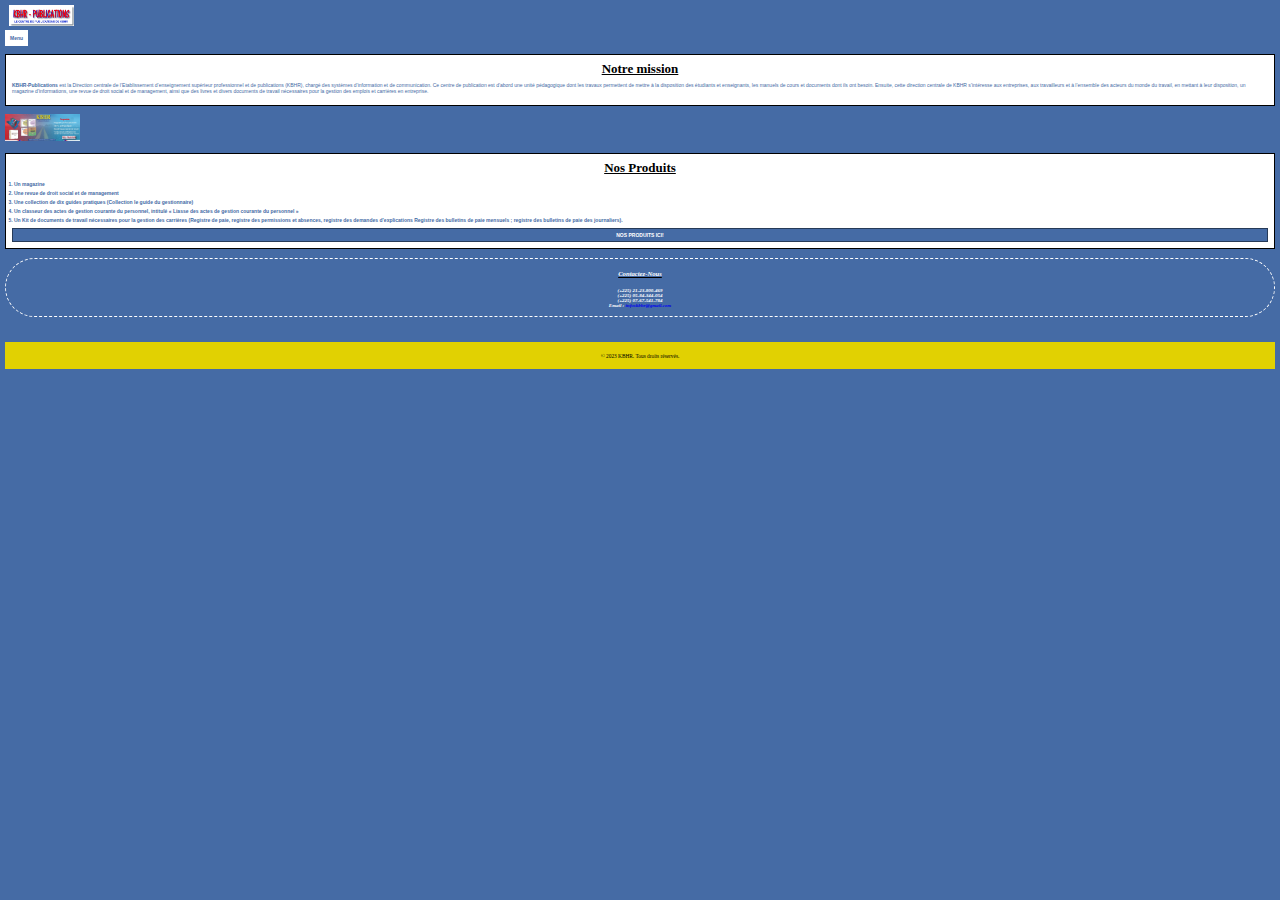
==== index.html @ 94de856d "Update index.html" ====
<!DOCTYPE html>
<html lang="fr">
<head>
    <meta charset="UTF-8">
    <meta http-equiv="X-UA-Compatible" content="IE=edge">
    <meta name="viewport" content="width=85px">
    <title>KBHR-PUBLICATIONS</title>
    <link rel="stylesheet" href="design.css">
</head>
<body>
    <img class="logo" src="publi.jpg" alt="">
    <header>
        <div class="dropdown">
        <button class="dropbtn">Menu</button>
        <div class="dropdown-content">
            <a href="index.html">Accueil</a>
            <a href="rayon.html">Librairie</a>
            <a href="">Meilleures Ventes</a>
        </div>
        </div>
    
    </header>
    <div class="pge">
        <h4 class="titre">Notre mission</h4>
        <p class="t1"> <b>KBHR-Publications</b> est la Direction centrale de l’Etablissement d’enseignement supérieur professionnel et de publications (KBHR), chargé des systèmes d’information et de communication.            Ce centre de publication est d’abord une unité pédagogique dont les travaux permettent de mettre à la disposition des étudiants et enseignants, les manuels de cours et documents dont ils ont besoin.
            Ensuite, cette direction centrale de KBHR s’intéresse aux entreprises, aux travailleurs et à l’ensemble des acteurs du monde du travail, en mettant à leur disposition, un magazine d’informations, une revue de droit social et de management, ainsi que des livres et divers documents de travail nécessaires pour la gestion des emplois et carrières en entreprise.  
        </p>
    </div>
    <img class="lm" src="296375882_112735154860342_49440845303319763_n.jpg" alt="">
    <div class="pg">
        <h4 class="titre">Nos Produits</h4>
        <ul class="pd">
            <li class="pd">Un magazine</li>
            <li class="pd">Une revue de droit social et de management</li>
            <li class="pd">Une collection de dix guides pratiques (Collection le guide du gestionnaire)</li>
            <li class="pd">Un classeur des actes de gestion courante du personnel, intitulé « Liasse des actes de gestion courante du personnel »</li>
            <li class="pd">Un Kit de documents de travail nécessaires pour la gestion des carrières
                (Registre de paie, registre des permissions et absences, registre des demandes d’explications
                  Registre des bulletins de paie mensuels ; registre des bulletins de paie des journaliers).
            </li>
        </ul>
            <a class="ach" href="rayon.html">NOS PRODUITS ICI!</a>
    </div>

    <script src="script.js"></script>

    <div class="address">
        <address>
            <h5 class="info">Contactez-Nous</h5>
        <p class="info">(+225) 21-23-800-469 <br>(+225) 05-84-344-054 <br>(+225) 07-67-541-784 <br> Email : <a class="mail" href="mailto:infoskbhr@gmail.com">infoskbhr@gmail.com</a></p>
        </address>
    </div>
    <footer>
        <p>&copy; 2023 KBHR. Tous droits réservés.</p>
    </footer>
</body>
</html>
---- design.css ----
body{
    background-color: #456ba5;
    position: relative;
    margin: 5px;
}
img.logo{
    width: 65px;
    text-align: center;
    display: block;
    margin-left: 4px;
    margin-right: 4px;

}
footer{
    color: black;
    text-align: center;
    font-family: Cambria, Cochin, Georgia, Times, 'Times New Roman', serif;
    font-size: 4pt;
    background-color: #e1d102;
    background-attachment: scroll;
    padding: 5px;
    padding-left: 2px;
    padding-right: 2px;
    margin-top: 25px;
}
h5.info{
    font-size: 5pt;
    text-decoration: underline;
    text-decoration-color: #000000;
    font-style: italic;
}
p.info{
    font-weight: bold;
    font-style: italic;
}
div.address{
    font-size: 5px;
    text-align: center;
    border-style: dashed;
    border-color: white;
    border-width: 1px;
    border-radius: 30px;
    margin-top: 9px;
    font-family: Georgia, 'Times New Roman', Times, serif;
    color: white;
   padding-bottom: 3px;
}
a.mail{
    text-decoration: none;
}
.dropbtn {
    background-color: white;
    color: #456ba5;
    padding: 5px 5px;
    border: none;
    cursor: pointer;
    font-size: 5px;
    font-family: Arial, Helvetica, sans-serif;
    font-weight: bold;
}
.dropdown-content {
    display: none;
    position: absolute;
    background-color: white;
    min-width: 30px;
    box-shadow: 0px 8px 16px 0px rgba(0,0,0,0.2);
    z-index: 1;
    font-size: 6px;
    font-family: Arial, Helvetica, sans-serif;
    font-weight: bold;
}
.dropdown-content a {
    color: black;
    padding: 5px;
    text-decoration: none;
    display: block;
}
.dropdown-content a:hover {
    background-color: #456ba5;
    color: white;
}
.dropdown:hover .dropdown-content {
    display: block;
}
.dropdown:hover .dropbtn {
    background-color: white;
    color: black;
}
button#profile-button {
    background-color: #456ba5;
    color: #fff;
    cursor: pointer;
    font-size: 5px;
    padding: 4px;
    margin-left: 7px;
    border-style: solid;
    border-color: #263a58;
    border-width: 1px;
}
h4.titre{
    font-family: Cambria, Cochin, Georgia, Times, 'Times New Roman', serif;
    font-size: 13px;
    text-decoration-line: underline;
    text-decoration-color: #000000;
    text-align: center;
    text-decoration-thickness: 1px;
    margin-top: 0px;
    margin-bottom: 4px;
}

p.t1{
    font-size: 5px;
    font-family: Arial, Helvetica, sans-serif;
    color: #456ba5;
}
div.pge{
    background-color: white;
    border-style: solid;
    border-color: #000000;
    border-width: 1px;
    padding: 6px;
    margin-top: 8px;
}
ul.pd{
    font-size: 5px;
    padding-left: 2px;
    font-family: Arial, Helvetica, sans-serif;
    
}
li.pd{
    margin-bottom: 3px;
    font-weight: bold;
    color: #456ba5;
    list-style: decimal;
    list-style-position: outside;
}
div.pg{
    background-color: white;
    border-style: solid;
    border-color: #000000;
    border-width: 1px;
    padding: 6px;
    margin-top: 8px;
}
img.lm{
    width: 75px;
    margin-top: 8px;
}

a.ach{
    font-size: 5px;
    text-align: center;
    font-family: Arial, Helvetica, sans-serif;
    font-weight: bold;
    background-color: #456ba5;
    align-self: center;
    border-style: solid;
    border-color: #263a58;
    border-width: 1px;
    padding-top: 3px;
    padding-bottom: 3px;
    color: white;
    display: block;
    text-decoration-line: none;
}
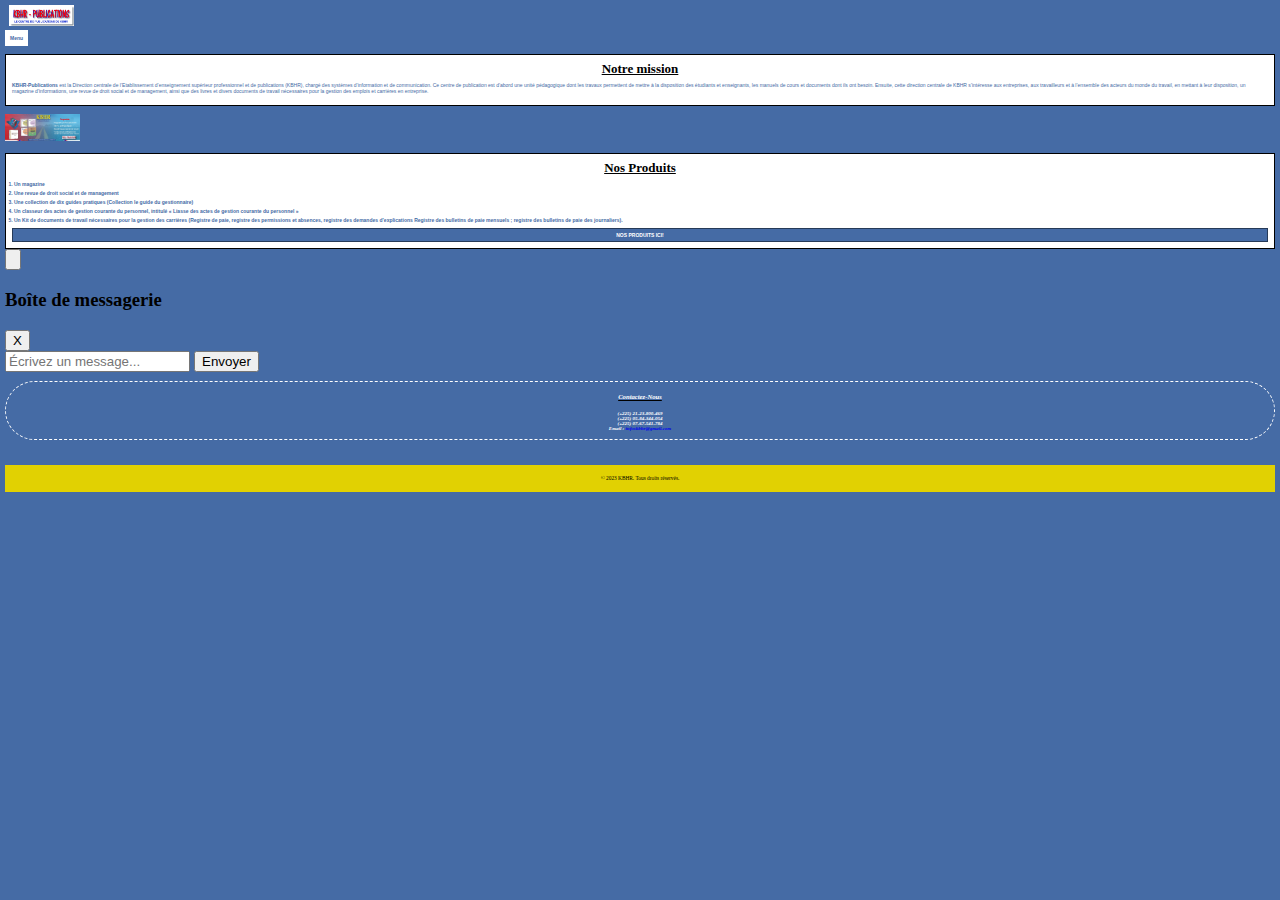
==== commit 6a8e002b: "Update index.html" ====
--- a/index.html
+++ b/index.html
@@ -44,6 +44,29 @@
 
     <script src="script.js"></script>
 
+
+        <div class="chat-container">
+        <button class="chat-button" onclick="toggleChat()">
+            <img class="bulle" src="Downloads/kisspng-computer-icons-scalable-vector-graphics-portable-n-bubble-svg-vector-icon-free-icons-uihere-5d06e6cc382247.1472002915607333882299.png" alt="">
+        </button>
+        <div class="chat-box" id="chatBox">
+          <div class="chat-header">
+            <h3>Boîte de messagerie</h3>
+            <button class="close-button" onclick="toggleChat()">X</button>
+          </div>
+          <div class="chat-messages" id="chatMessages">
+            <!-- Messages affichés ici -->
+          </div>
+          <div class="chat-input">
+            <input type="text" id="messageInput" placeholder="Écrivez un message...">
+            <button onclick="sendMessage()">Envoyer</button>
+          </div>
+        </div>
+      </div>
+      
+      <script src="java.js"></script>
+    
+
     <div class="address">
         <address>
             <h5 class="info">Contactez-Nous</h5>
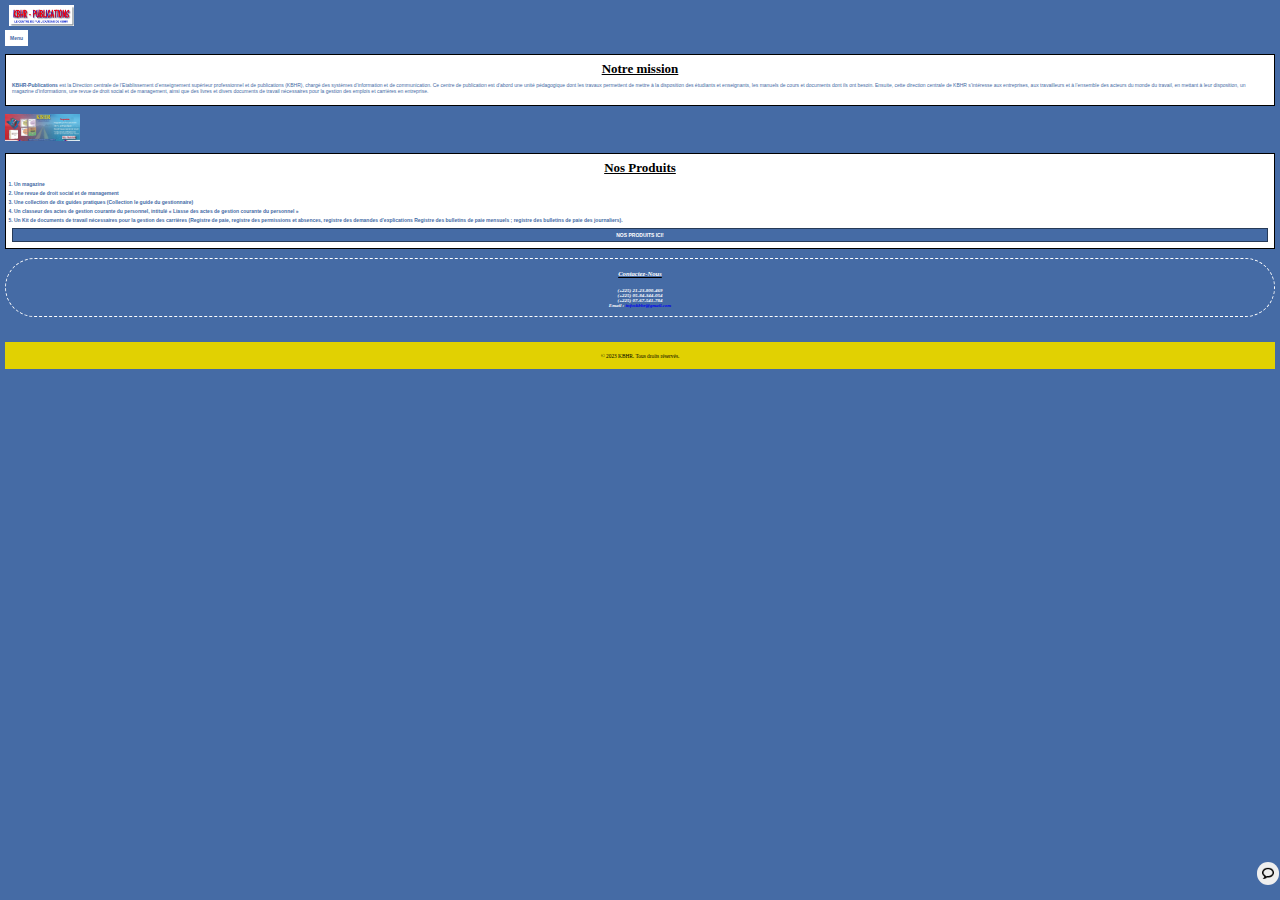
==== commit d28814d4: "Update index.html" ====
--- a/index.html
+++ b/index.html
@@ -47,7 +47,7 @@
 
         <div class="chat-container">
         <button class="chat-button" onclick="toggleChat()">
-            <img class="bulle" src="Downloads/kisspng-computer-icons-scalable-vector-graphics-portable-n-bubble-svg-vector-icon-free-icons-uihere-5d06e6cc382247.1472002915607333882299.png" alt="">
+            <img class="bulle" src="kisspng-computer-icons-scalable-vector-graphics-portable-n-bubble-svg-vector-icon-free-icons-uihere-5d06e6cc382247.1472002915607333882299.png" alt="">
         </button>
         <div class="chat-box" id="chatBox">
           <div class="chat-header">
--- a/design.css
+++ b/design.css
@@ -163,3 +163,105 @@
     display: block;
     text-decoration-line: none;
 }
+
+
+.chat-container {
+    position: fixed;
+    bottom: 15px;
+    right: 1px;
+  }
+  
+  .chat-button {
+    border-radius: 100px;
+    border-style: none;
+    border-width: 0.001cm;
+    font-size: 5px;
+    padding: 5px;
+  }
+  
+  .chat-box {
+    display: none;
+    border-color:#000000;
+    border-style: double;
+    border-width: 0.01cmpx;
+    border-radius: 20px;
+    width: 70px;
+    height: 120px;
+    overflow: auto;
+    background-color: #456ba5d5;
+  }
+  
+  .chat-header {
+    background-color: #456ba5;
+    padding: 2px;
+    display: flex;
+    justify-content: space-between;
+    font-size: 6px;
+    text-align: center;
+    font-family: Arial, Helvetica, sans-serif;
+  }
+  
+  .close-button {
+    cursor: pointer;
+    font-size: 6px;
+    padding: 2px;
+    border-radius: 100px;
+    margin-right: 6px;
+    border-style: none;
+    background-color: #ffffff;
+  }
+  
+  .chat-input {
+    display: flex;
+    align-items: center;
+    position: fixed;
+    bottom: 30px;
+    margin: 3px;
+  }
+  
+  .chat-input input[type="text"] {
+    flex: 1;
+    width: 38px;
+    font-size: 5px;
+    border-style: solid ;
+    border-width: 0.0001mm;
+    border-color: #000000;
+  }
+  
+  .chat-input button {
+    padding: 3px;
+    background-color: #456ba5;
+    color: #fff;
+    border: none;
+    cursor: pointer;
+    font-size: 4px;
+  }
+
+  .bulle{
+    width: 12px;
+  }
+
+  /* Style pour les messages envoyés */
+.message.sent {
+    background-color: white;
+    color: black;
+    align-self: flex-end;
+    border-radius: 10px;
+    padding: 5px;
+    padding-left: 4px;
+    margin: 5px;
+    font-size: 7px;
+    font-style: italic;
+    font-family: Arial, Helvetica, sans-serif;
+    text-align: right;
+  }
+  
+  /* Style pour les messages reçus */
+  .message.received {
+    background-color: #f0f0f0;
+    color: #000;
+    align-self: flex-start;
+    border-radius: 10px;
+    padding: 8px;
+    margin: 5px 0;
+  }
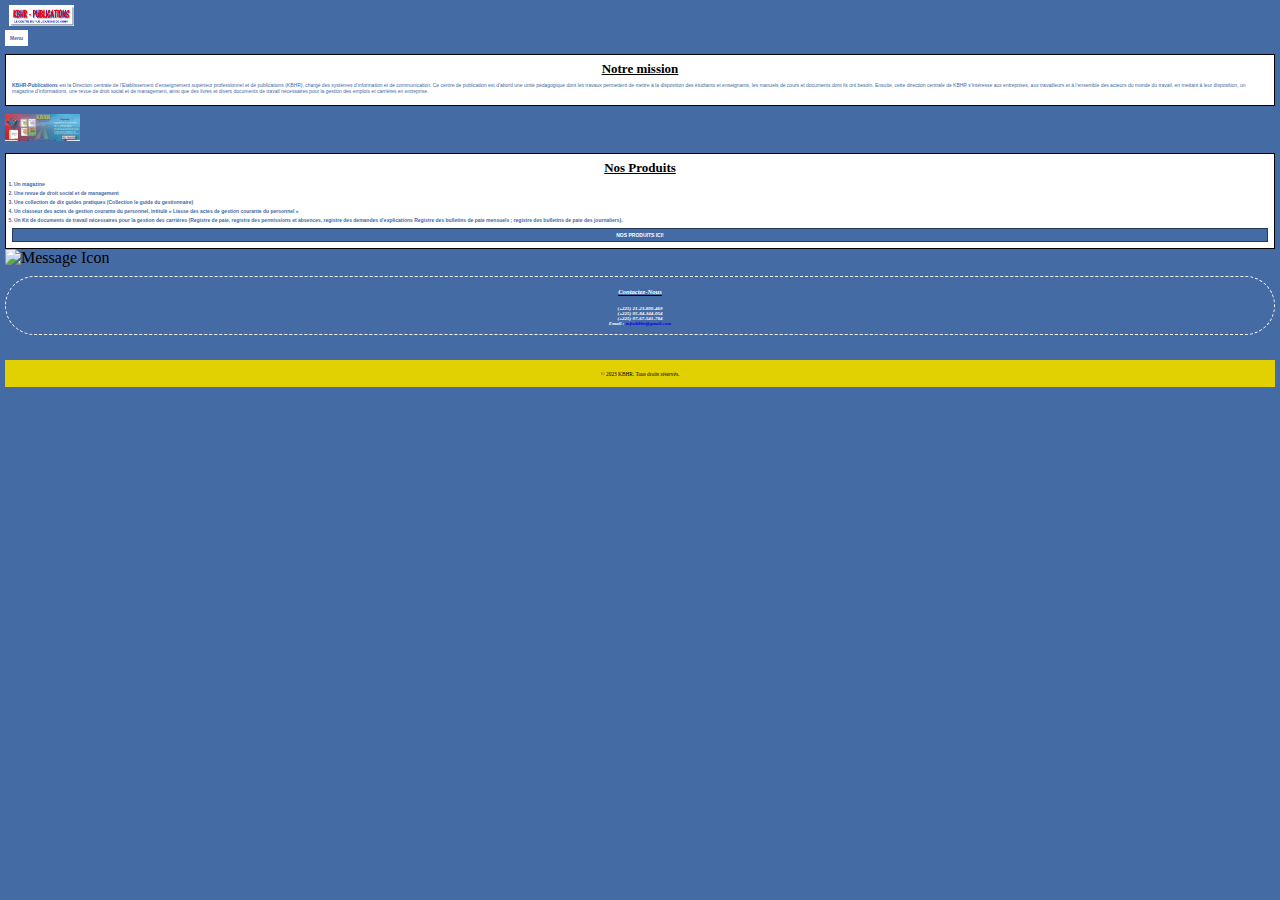
==== commit 0adb9304: "Update index.html" ====
--- a/index.html
+++ b/index.html
@@ -45,22 +45,18 @@
     <script src="script.js"></script>
 
 
-        <div class="chat-container">
-        <button class="chat-button" onclick="toggleChat()">
-            <img class="bulle" src="kisspng-computer-icons-scalable-vector-graphics-portable-n-bubble-svg-vector-icon-free-icons-uihere-5d06e6cc382247.1472002915607333882299.png" alt="">
-        </button>
+    <div class="chat-bubble">
+        <div class="chat-icon">
+          <img src="file:///C:/Users/DEDOH%20Maeva/Downloads/kisspng-computer-icons-scalable-vector-graphics-portable-n-bubble-svg-vector-icon-free-icons-uihere-5d06e6cc382247.1472002915607333882299.png" alt="Message Icon">
+        </div>
         <div class="chat-box" id="chatBox">
-          <div class="chat-header">
-            <h3>Boîte de messagerie</h3>
-            <button class="close-button" onclick="toggleChat()">X</button>
+          <div class="chat-content" id="chatContent">
+            <div class="message received"> Service d'aide automatique bonjour! Je suis Zoe, votre assistante virtuelle! </div>
           </div>
-          <div class="chat-messages" id="chatMessages">
-            <!-- Messages affichés ici -->
-          </div>
-          <div class="chat-input">
-            <input type="text" id="messageInput" placeholder="Écrivez un message...">
-            <button onclick="sendMessage()">Envoyer</button>
-          </div>
+          <input type="text" id="userInput" placeholder="Tapez votre message...">
+          <button id="sendMessageBtn">
+            <img src="file:///C:/Users/DEDOH%20Maeva/Pictures/t%C3%A9l%C3%A9chargement.png" alt="">
+          </button>
         </div>
       </div>
       
--- a/design.css
+++ b/design.css
@@ -165,10 +165,11 @@
 }
 
 
+
 .chat-container {
     position: fixed;
     bottom: 15px;
-    right: 1px;
+    right: 8px;
   }
   
   .chat-button {
@@ -177,14 +178,14 @@
     border-width: 0.001cm;
     font-size: 5px;
     padding: 5px;
+    background-color: rgba(255, 255, 255, 0.527);
   }
   
   .chat-box {
     display: none;
     border-color:#000000;
-    border-style: double;
-    border-width: 0.01cmpx;
-    border-radius: 20px;
+    border-style: solid;
+    border-width: 0.00001cm;
     width: 70px;
     height: 120px;
     overflow: auto;
@@ -193,12 +194,14 @@
   
   .chat-header {
     background-color: #456ba5;
-    padding: 2px;
-    display: flex;
-    justify-content: space-between;
-    font-size: 6px;
-    text-align: center;
-    font-family: Arial, Helvetica, sans-serif;
+    padding: 1px;
+    position: fixed;
+    font-size: 6px;
+    padding: 1px;
+    text-align: center;
+    font-family: Arial, Helvetica, sans-serif;
+    z-index: 2;
+    color: white;
   }
   
   .close-button {
@@ -206,7 +209,6 @@
     font-size: 6px;
     padding: 2px;
     border-radius: 100px;
-    margin-right: 6px;
     border-style: none;
     background-color: #ffffff;
   }
@@ -215,17 +217,20 @@
     display: flex;
     align-items: center;
     position: fixed;
-    bottom: 30px;
+    bottom: 15px;
     margin: 3px;
   }
   
   .chat-input input[type="text"] {
     flex: 1;
     width: 38px;
-    font-size: 5px;
-    border-style: solid ;
-    border-width: 0.0001mm;
+    font-size: 6px;
+    border-style: none ;
+    border-style: solid;
+    border-width: 0.01cm;
     border-color: #000000;
+    position: absolute;
+    top: 1px;
   }
   
   .chat-input button {
@@ -234,7 +239,11 @@
     color: #fff;
     border: none;
     cursor: pointer;
+    pointer-events: none;
     font-size: 4px;
+    position: absolute;
+    top: 1px;
+    left: 45px;
   }
 
   .bulle{
@@ -265,3 +274,6 @@
     padding: 8px;
     margin: 5px 0;
   }
+  .chat-messages{
+    z-index: 1;
+  }
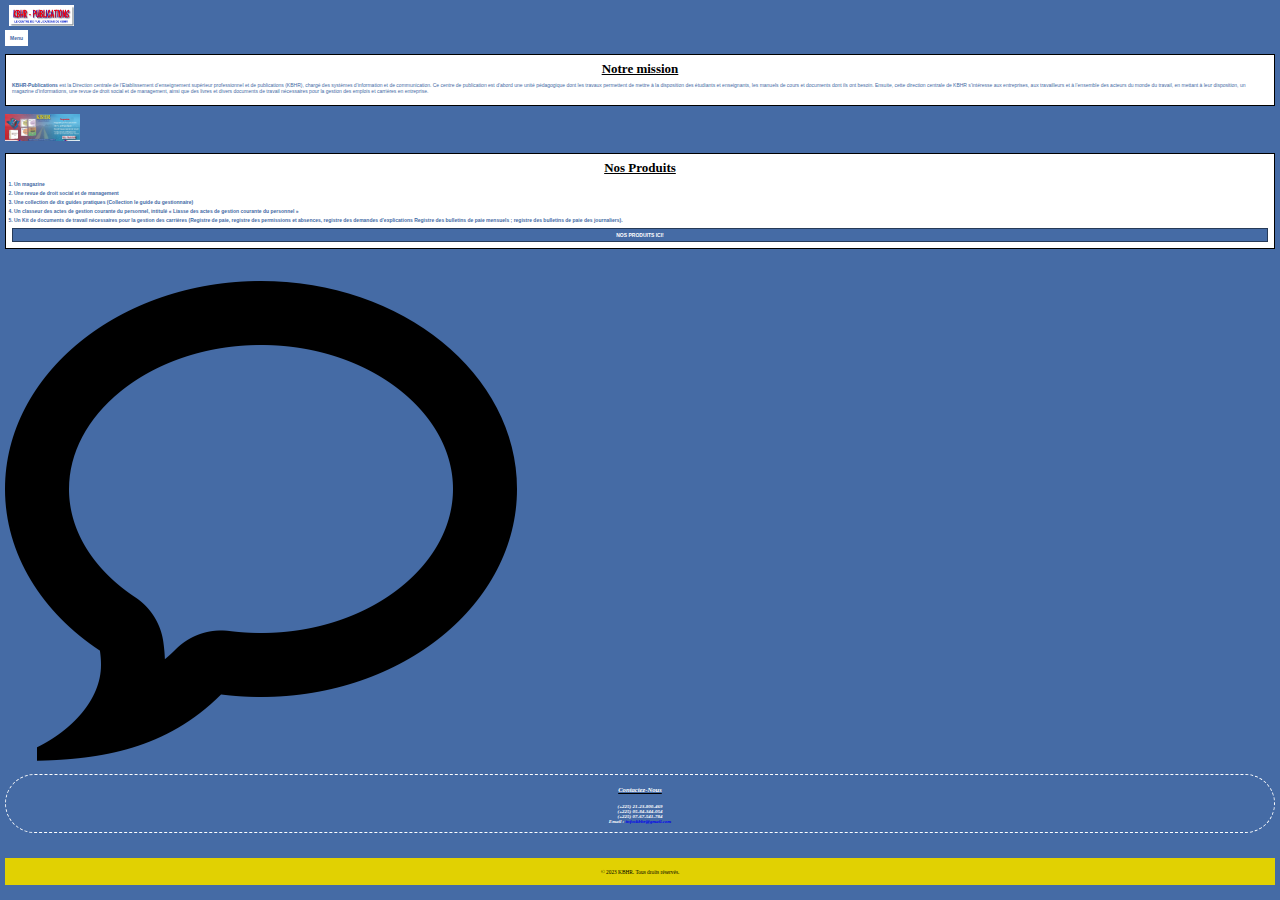
==== commit cd1b00e3: "Update index.html" ====
--- a/index.html
+++ b/index.html
@@ -47,7 +47,7 @@
 
     <div class="chat-bubble">
         <div class="chat-icon">
-          <img src="file:///C:/Users/DEDOH%20Maeva/Downloads/kisspng-computer-icons-scalable-vector-graphics-portable-n-bubble-svg-vector-icon-free-icons-uihere-5d06e6cc382247.1472002915607333882299.png" alt="Message Icon">
+          <img src="kisspng-computer-icons-scalable-vector-graphics-portable-n-bubble-svg-vector-icon-free-icons-uihere-5d06e6cc382247.1472002915607333882299.png" alt="Message Icon">
         </div>
         <div class="chat-box" id="chatBox">
           <div class="chat-content" id="chatContent">
@@ -55,7 +55,7 @@
           </div>
           <input type="text" id="userInput" placeholder="Tapez votre message...">
           <button id="sendMessageBtn">
-            <img src="file:///C:/Users/DEDOH%20Maeva/Pictures/t%C3%A9l%C3%A9chargement.png" alt="">
+            <img src="t%C3%A9l%C3%A9chargement.png" alt="">
           </button>
         </div>
       </div>
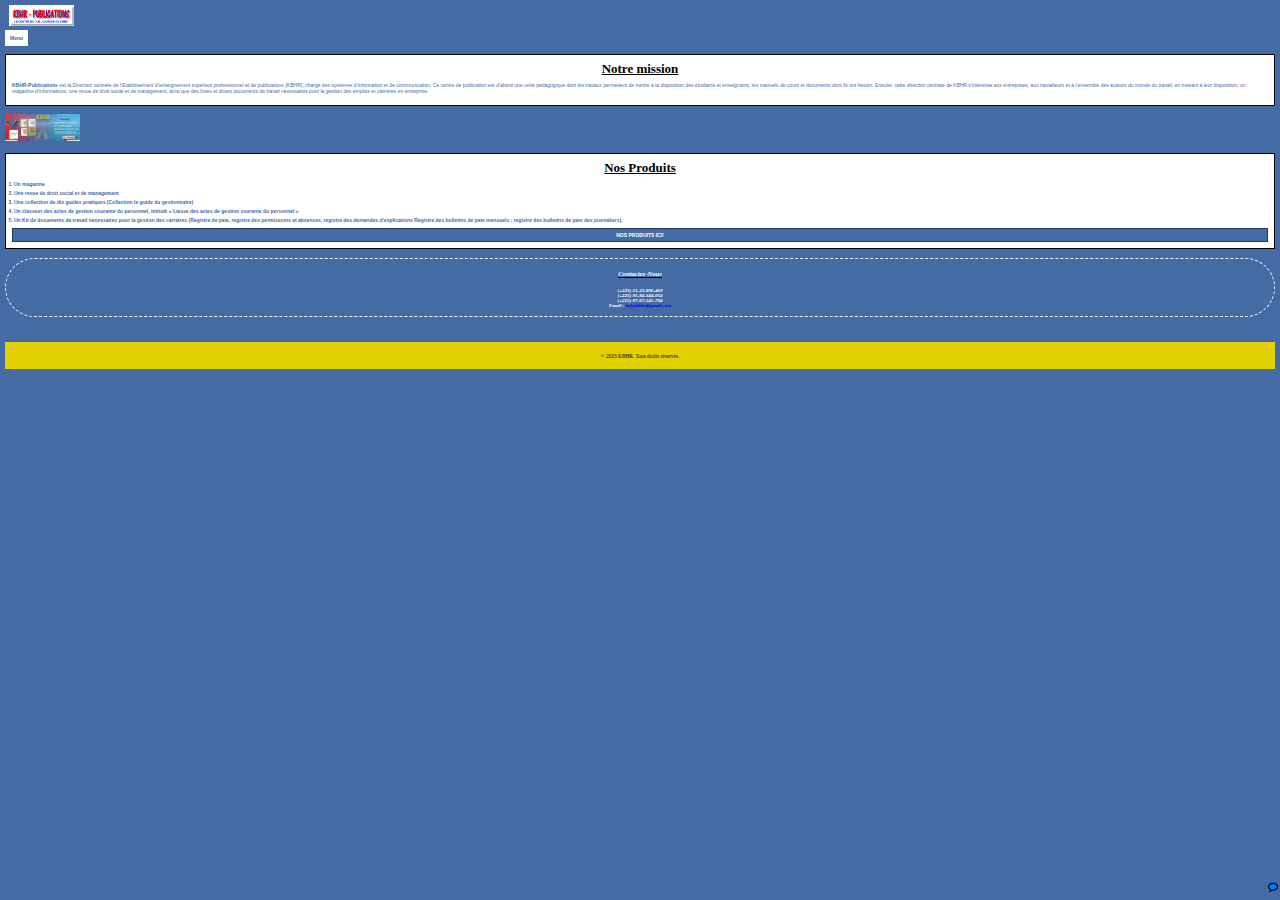
==== commit f3381d1f: "Update index.html" ====
--- a/index.html
+++ b/index.html
@@ -55,7 +55,7 @@
           </div>
           <input type="text" id="userInput" placeholder="Tapez votre message...">
           <button id="sendMessageBtn">
-            <img src="t%C3%A9l%C3%A9chargement.png" alt="">
+            <img class="envoi" src="t%C3%A9l%C3%A9chargement.png" alt="">
           </button>
         </div>
       </div>
--- a/design.css
+++ b/design.css
@@ -166,114 +166,82 @@
 
 
 
-.chat-container {
-    position: fixed;
-    bottom: 15px;
-    right: 8px;
-  }
-  
-  .chat-button {
-    border-radius: 100px;
-    border-style: none;
-    border-width: 0.001cm;
-    font-size: 5px;
-    padding: 5px;
-    background-color: rgba(255, 255, 255, 0.527);
-  }
-  
-  .chat-box {
-    display: none;
-    border-color:#000000;
-    border-style: solid;
-    border-width: 0.00001cm;
-    width: 70px;
-    height: 120px;
-    overflow: auto;
-    background-color: #456ba5d5;
-  }
-  
-  .chat-header {
-    background-color: #456ba5;
-    padding: 1px;
-    position: fixed;
-    font-size: 6px;
-    padding: 1px;
-    text-align: center;
-    font-family: Arial, Helvetica, sans-serif;
-    z-index: 2;
-    color: white;
-  }
-  
-  .close-button {
-    cursor: pointer;
-    font-size: 6px;
-    padding: 2px;
-    border-radius: 100px;
-    border-style: none;
-    background-color: #ffffff;
-  }
-  
-  .chat-input {
-    display: flex;
-    align-items: center;
-    position: fixed;
-    bottom: 15px;
-    margin: 3px;
-  }
-  
-  .chat-input input[type="text"] {
-    flex: 1;
-    width: 38px;
-    font-size: 6px;
-    border-style: none ;
-    border-style: solid;
-    border-width: 0.01cm;
-    border-color: #000000;
-    position: absolute;
-    top: 1px;
-  }
-  
-  .chat-input button {
-    padding: 3px;
-    background-color: #456ba5;
-    color: #fff;
-    border: none;
-    cursor: pointer;
-    pointer-events: none;
-    font-size: 4px;
-    position: absolute;
-    top: 1px;
-    left: 45px;
-  }
-
-  .bulle{
-    width: 12px;
-  }
-
-  /* Style pour les messages envoyés */
-.message.sent {
-    background-color: white;
-    color: black;
-    align-self: flex-end;
-    border-radius: 10px;
-    padding: 5px;
-    padding-left: 4px;
-    margin: 5px;
-    font-size: 7px;
-    font-style: italic;
-    font-family: Arial, Helvetica, sans-serif;
-    text-align: right;
-  }
-  
-  /* Style pour les messages reçus */
-  .message.received {
-    background-color: #f0f0f0;
-    color: #000;
-    align-self: flex-start;
-    border-radius: 10px;
-    padding: 8px;
-    margin: 5px 0;
-  }
-  .chat-messages{
-    z-index: 1;
-  }
+.chat-bubble {
+  position: fixed;
+  bottom: 8px;
+  right: 2px;
+  z-index: 1000;
+}
+
+.chat-box {
+  display: none;
+  max-width: 70px;
+  height: 100px;
+  background-color: #fff;
+  border-radius: 8px;
+  box-shadow: 0 0 10px rgba(0, 0, 0, 0.1);
+}
+
+.chat-icon {
+  width: 10px;
+  height: 10px;
+  border-radius: 50%;
+  background-color: #007bff;
+  display: flex;
+  align-items: center;
+  justify-content: center;
+  cursor: pointer;
+}
+
+.chat-icon img {
+  width: 10px;
+  height: 10px;
+  color: #fff;
+}
+
+.chat-content {
+  padding: 5px;
+  margin-bottom: 6px;
+  padding: 5px;
+  max-height: 50px; /* Définissez la hauteur maximale souhaitée pour la zone de chat */
+  overflow-y: auto; /* Activez le défilement vertical lorsque nécessaire */
+}
+
+.message {
+  padding: 8px;
+  border-radius: 4px;
+  margin-bottom: 6px;
+}
+
+.received {
+  background-color: #f1f0f0;
+  font-size: 5px;
+  font-family: Arial, Helvetica, sans-serif0;
+  padding: 4px;
+}
+
+.sent {
+  background-color: #007bff;
+  color: #fff;
+  font-size: 5px;
+  font-family: Arial, Helvetica, sans-serif0;
+  padding: 4px;
+}
+
+#userInput {
+  width: calc(100% - 20px);
+  padding: 5px;
+  border: none;
+  border-top: 1px solid #ccc;
+  box-sizing: border-box;
+  font-size: 5px;
+}
+
+#sendMessageBtn{
+  width: 18px;
+  position: fixed; 
+  bottom: 20px;
+  right: 3px;
+  border-style: none;
+  border-radius: 50px;
+}
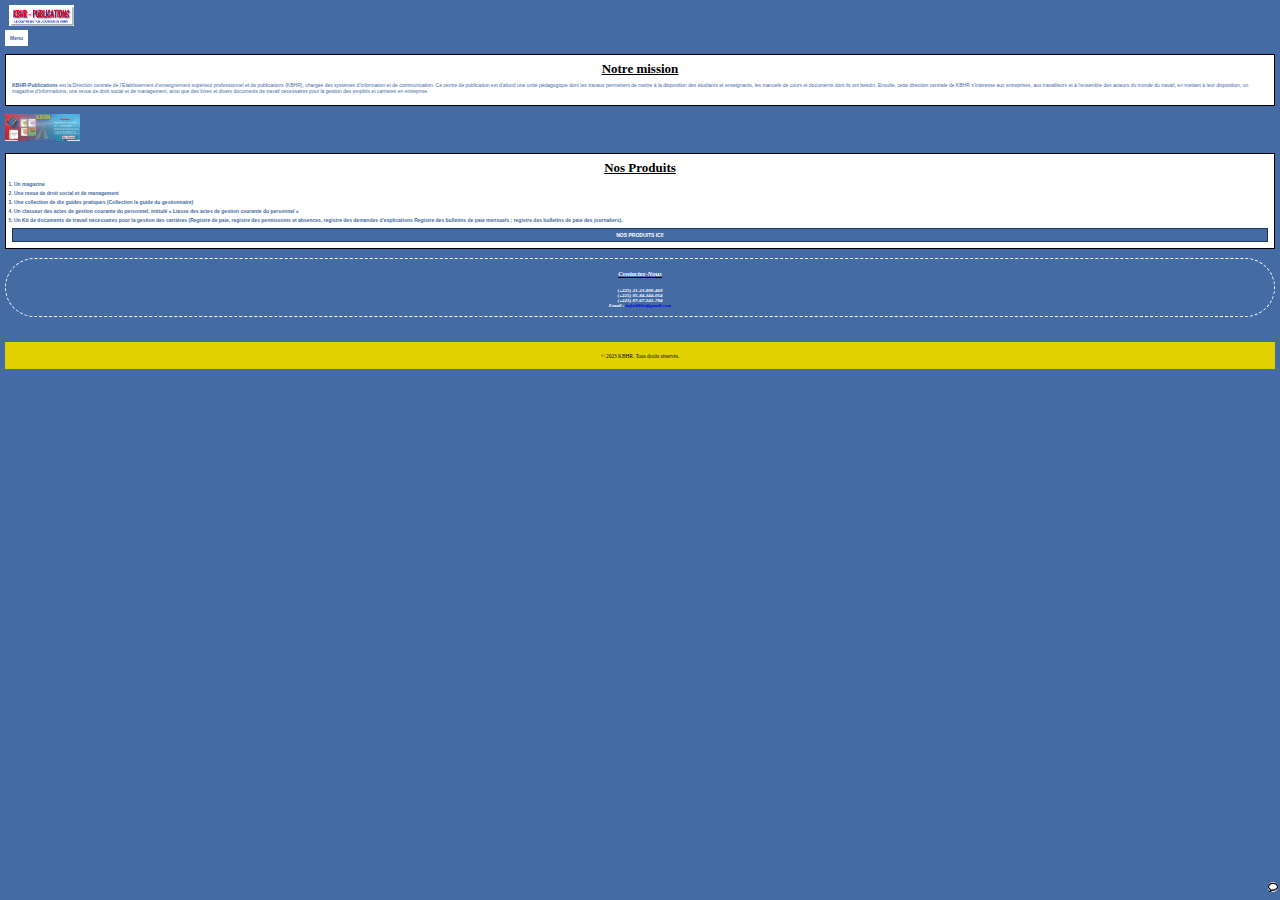
==== commit 5fcbf9fe: "Update index.html" ====
--- a/index.html
+++ b/index.html
@@ -22,7 +22,7 @@
     </header>
     <div class="pge">
         <h4 class="titre">Notre mission</h4>
-        <p class="t1"> <b>KBHR-Publications</b> est la Direction centrale de l’Etablissement d’enseignement supérieur professionnel et de publications (KBHR), chargé des systèmes d’information et de communication.            Ce centre de publication est d’abord une unité pédagogique dont les travaux permettent de mettre à la disposition des étudiants et enseignants, les manuels de cours et documents dont ils ont besoin.
+        <p class="t1"> <b>KBHR-Publications</b> est la Direction centrale de l’Etablissement d’enseignement supérieur professionnel et de publications (KBHR), chargée des systèmes d’information et de communication.            Ce centre de publication est d’abord une unité pédagogique dont les travaux permettent de mettre à la disposition des étudiants et enseignants, les manuels de cours et documents dont ils ont besoin.
             Ensuite, cette direction centrale de KBHR s’intéresse aux entreprises, aux travailleurs et à l’ensemble des acteurs du monde du travail, en mettant à leur disposition, un magazine d’informations, une revue de droit social et de management, ainsi que des livres et divers documents de travail nécessaires pour la gestion des emplois et carrières en entreprise.  
         </p>
     </div>
--- a/design.css
+++ b/design.css
@@ -186,7 +186,7 @@
   width: 10px;
   height: 10px;
   border-radius: 50%;
-  background-color: #007bff;
+  background-color: white;
   display: flex;
   align-items: center;
   justify-content: center;
@@ -245,3 +245,6 @@
   border-style: none;
   border-radius: 50px;
 }
+img.envoi{
+    width: 10px;
+}
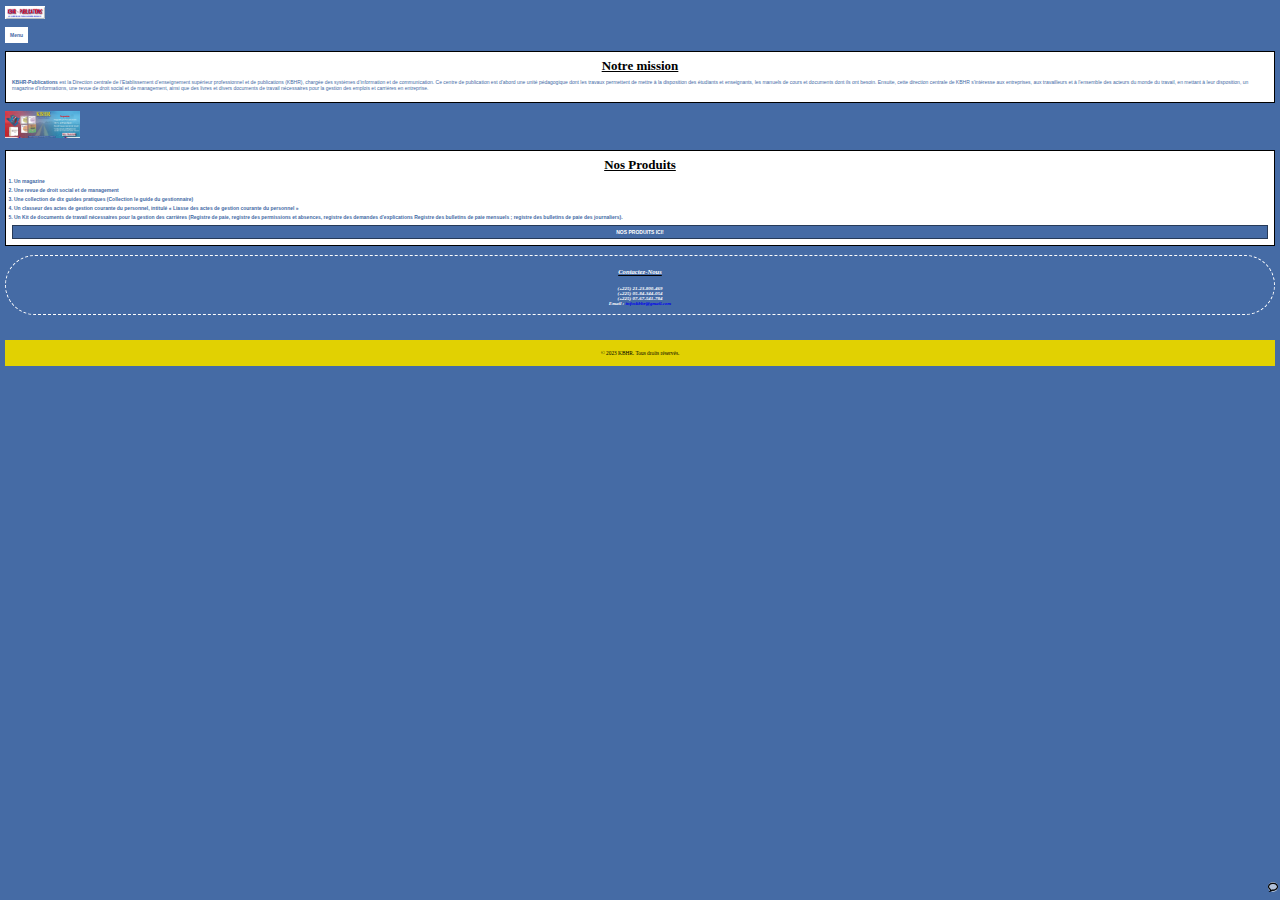
==== commit 8a6df93f: "Update index.html" ====
--- a/index.html
+++ b/index.html
@@ -8,7 +8,7 @@
     <link rel="stylesheet" href="design.css">
 </head>
 <body>
-    <img class="logo" src="publi.jpg" alt="">
+    <a href="https://kbhr-web.github.io/Bienvenue/"><img class="logo" src="publi.jpg" alt=""></a>
     <header>
         <div class="dropdown">
         <button class="dropbtn">Menu</button>
--- a/design.css
+++ b/design.css
@@ -4,12 +4,7 @@
     margin: 5px;
 }
 img.logo{
-    width: 65px;
-    text-align: center;
-    display: block;
-    margin-left: 4px;
-    margin-right: 4px;
-
+    width: 40px;
 }
 footer{
     color: black;
@@ -186,7 +181,7 @@
   width: 10px;
   height: 10px;
   border-radius: 50%;
-  background-color: white;
+  background-color: #ffffff93;
   display: flex;
   align-items: center;
   justify-content: center;
@@ -240,8 +235,8 @@
 #sendMessageBtn{
   width: 18px;
   position: fixed; 
-  bottom: 20px;
-  right: 3px;
+  bottom: 33px;
+  right: 7px;
   border-style: none;
   border-radius: 50px;
 }
